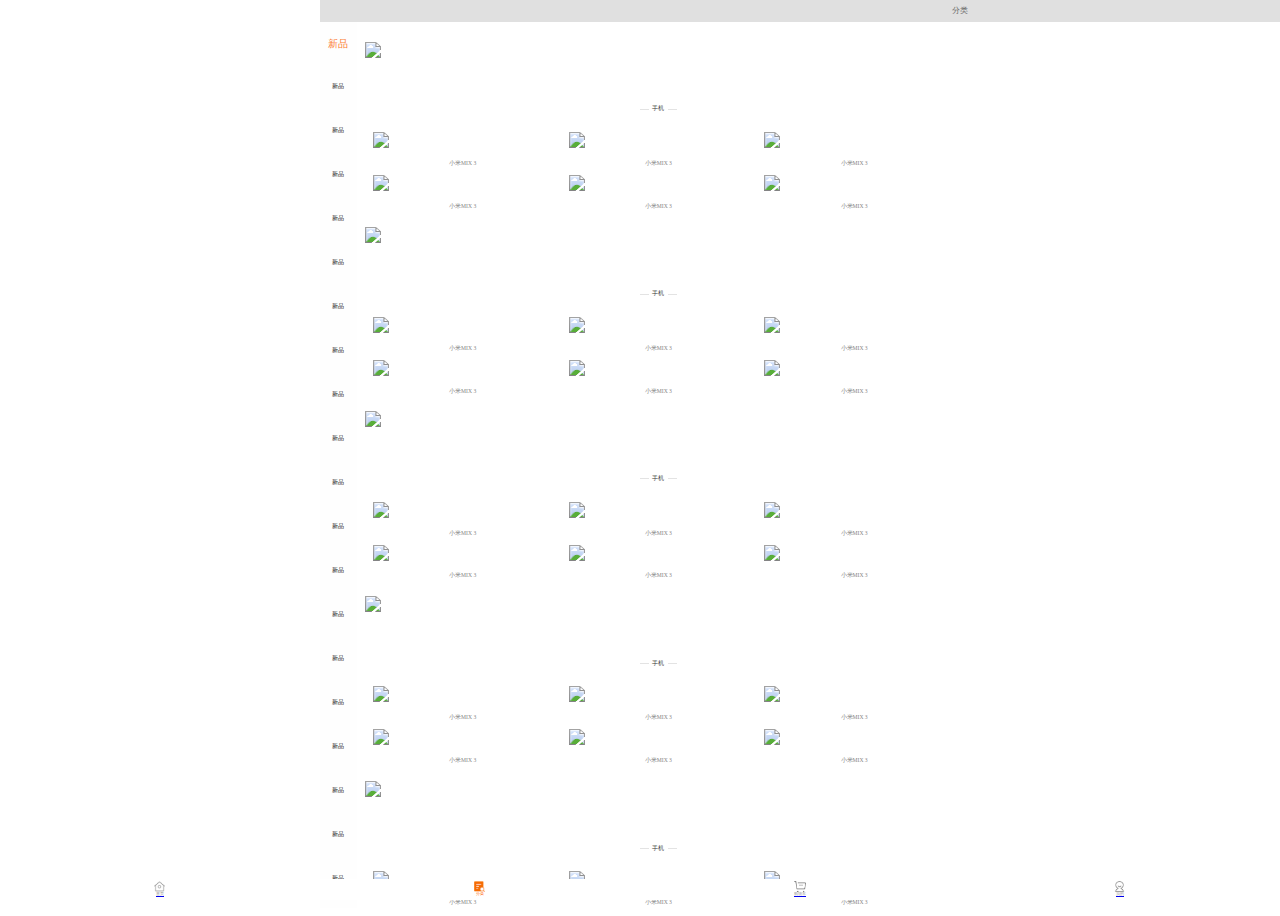
==== classify.html @ bfd6804c "111" ====
<!DOCTYPE html>
<html lang="zh">
<head>
	<meta charset="UTF-8">
	<meta name="viewport" content="width=device-width, initial-scale=1.0">
	<meta http-equiv="X-UA-Compatible" content="ie=edge">
	<link rel="stylesheet" href="css/base.css">
	<link rel="stylesheet" href="css/foot.css">
	<link rel="stylesheet" href="css/classify.css">
	<script src="js/rem.js"></script>
	<title>分类</title>
</head>
<body>
	<div class="classify-root">
	   <!-- head on -->
		<div class="header">
			<div class="iconfont">&#xe620;</div>
			<div style="font-size: .5rem;">分类</div>
			<div class="iconfont">&#xe637;</div>
		</div>
		<!-- head off -->
	<!-- 主要内容开始 -->
	<main>
		<div class="main-left">
			<div class="main-left-box">
				<div style="font-size: .6rem; color: #fb7d34;">新品</div>
				<div>新品</div>
				<div>新品</div>
				<div>新品</div>
				<div>新品</div>
				<div>新品</div>
				<div>新品</div>
				<div>新品</div>
				<div>新品</div>
				<div>新品</div>
				<div>新品</div>
				<div>新品</div>
				<div>新品</div>
				<div>新品</div>
				<div>新品</div>
				<div>新品</div>
				<div>新品</div>
				<div>新品</div>
				<div>新品</div>
				<div>新品</div>
			</div>
		</div>
		<div class="main-right">
			<div class="main-right-box">
				<div class="main-right-box-top">
					<img src="//i8.mifile.cn/v1/a1/3b9051f0-9e78-3ea9-dc8a-aed54060d94c!500x200.webp" >
				</div>
				<div class="main-right-box-text">
					<div class="main-right-box-text1"></div>
					<div class="main-right-box-text2">手机</div>
					<div class="main-right-box-text3"></div>
				</div>
				<div class="main-right-box-jpg">
					<div class="main-right-box-smjpg1">
						<div class="jp1"><img src="//i8.mifile.cn/b2c-mimall-media/8dbd523e76673afb58e16e3f74520735!120x120.png"></div>
						<div class="jp2">小米MIX 3</div>
					</div>
					<div class="main-right-box-smjpg1">
						<div class="jp1"><img src="//i8.mifile.cn/b2c-mimall-media/8dbd523e76673afb58e16e3f74520735!120x120.png"></div>
						<div class="jp2">小米MIX 3</div>
					</div>
					<div class="main-right-box-smjpg1">
						<div class="jp1"><img src="//i8.mifile.cn/b2c-mimall-media/8dbd523e76673afb58e16e3f74520735!120x120.png"></div>
						<div class="jp2">小米MIX 3</div>
					</div>
					<div class="main-right-box-smjpg1">
						<div class="jp1"><img src="//i8.mifile.cn/b2c-mimall-media/8dbd523e76673afb58e16e3f74520735!120x120.png"></div>
						<div class="jp2">小米MIX 3</div>
					</div>
					<div class="main-right-box-smjpg1">
						<div class="jp1"><img src="//i8.mifile.cn/b2c-mimall-media/8dbd523e76673afb58e16e3f74520735!120x120.png"></div>
						<div class="jp2">小米MIX 3</div>
					</div>
					<div class="main-right-box-smjpg1">
						<div class="jp1"><img src="//i8.mifile.cn/b2c-mimall-media/8dbd523e76673afb58e16e3f74520735!120x120.png"></div>
						<div class="jp2">小米MIX 3</div>
					</div>
				</div>
			</div>
			<!-- 右部循环开始 -->
			<div class="main-right-box">
				<div class="main-right-box-top">
					<img src="//i8.mifile.cn/v1/a1/3b9051f0-9e78-3ea9-dc8a-aed54060d94c!500x200.webp" >
				</div>
				<div class="main-right-box-text">
					<div class="main-right-box-text1"></div>
					<div class="main-right-box-text2">手机</div>
					<div class="main-right-box-text3"></div>
				</div>
				<div class="main-right-box-jpg">
					<div class="main-right-box-smjpg1">
						<div class="jp1"><img src="//i8.mifile.cn/b2c-mimall-media/8dbd523e76673afb58e16e3f74520735!120x120.png"></div>
						<div class="jp2">小米MIX 3</div>
					</div>
					<div class="main-right-box-smjpg1">
						<div class="jp1"><img src="//i8.mifile.cn/b2c-mimall-media/8dbd523e76673afb58e16e3f74520735!120x120.png"></div>
						<div class="jp2">小米MIX 3</div>
					</div>
					<div class="main-right-box-smjpg1">
						<div class="jp1"><img src="//i8.mifile.cn/b2c-mimall-media/8dbd523e76673afb58e16e3f74520735!120x120.png"></div>
						<div class="jp2">小米MIX 3</div>
					</div>
					<div class="main-right-box-smjpg1">
						<div class="jp1"><img src="//i8.mifile.cn/b2c-mimall-media/8dbd523e76673afb58e16e3f74520735!120x120.png"></div>
						<div class="jp2">小米MIX 3</div>
					</div>
					<div class="main-right-box-smjpg1">
						<div class="jp1"><img src="//i8.mifile.cn/b2c-mimall-media/8dbd523e76673afb58e16e3f74520735!120x120.png"></div>
						<div class="jp2">小米MIX 3</div>
					</div>
					<div class="main-right-box-smjpg1">
						<div class="jp1"><img src="//i8.mifile.cn/b2c-mimall-media/8dbd523e76673afb58e16e3f74520735!120x120.png"></div>
						<div class="jp2">小米MIX 3</div>
					</div>
				</div>
			</div>
			<!-- 右部循环结束 -->
			<!-- 右部循环开始 -->
			<div class="main-right-box">
				<div class="main-right-box-top">
					<img src="//i8.mifile.cn/v1/a1/3b9051f0-9e78-3ea9-dc8a-aed54060d94c!500x200.webp" >
				</div>
				<div class="main-right-box-text">
					<div class="main-right-box-text1"></div>
					<div class="main-right-box-text2">手机</div>
					<div class="main-right-box-text3"></div>
				</div>
				<div class="main-right-box-jpg">
					<div class="main-right-box-smjpg1">
						<div class="jp1"><img src="//i8.mifile.cn/b2c-mimall-media/8dbd523e76673afb58e16e3f74520735!120x120.png"></div>
						<div class="jp2">小米MIX 3</div>
					</div>
					<div class="main-right-box-smjpg1">
						<div class="jp1"><img src="//i8.mifile.cn/b2c-mimall-media/8dbd523e76673afb58e16e3f74520735!120x120.png"></div>
						<div class="jp2">小米MIX 3</div>
					</div>
					<div class="main-right-box-smjpg1">
						<div class="jp1"><img src="//i8.mifile.cn/b2c-mimall-media/8dbd523e76673afb58e16e3f74520735!120x120.png"></div>
						<div class="jp2">小米MIX 3</div>
					</div>
					<div class="main-right-box-smjpg1">
						<div class="jp1"><img src="//i8.mifile.cn/b2c-mimall-media/8dbd523e76673afb58e16e3f74520735!120x120.png"></div>
						<div class="jp2">小米MIX 3</div>
					</div>
					<div class="main-right-box-smjpg1">
						<div class="jp1"><img src="//i8.mifile.cn/b2c-mimall-media/8dbd523e76673afb58e16e3f74520735!120x120.png"></div>
						<div class="jp2">小米MIX 3</div>
					</div>
					<div class="main-right-box-smjpg1">
						<div class="jp1"><img src="//i8.mifile.cn/b2c-mimall-media/8dbd523e76673afb58e16e3f74520735!120x120.png"></div>
						<div class="jp2">小米MIX 3</div>
					</div>
				</div>
			</div>
			<!-- 右部循环结束 -->
			<!-- 右部循环开始 -->
			<div class="main-right-box">
				<div class="main-right-box-top">
					<img src="//i8.mifile.cn/v1/a1/3b9051f0-9e78-3ea9-dc8a-aed54060d94c!500x200.webp" >
				</div>
				<div class="main-right-box-text">
					<div class="main-right-box-text1"></div>
					<div class="main-right-box-text2">手机</div>
					<div class="main-right-box-text3"></div>
				</div>
				<div class="main-right-box-jpg">
					<div class="main-right-box-smjpg1">
						<div class="jp1"><img src="//i8.mifile.cn/b2c-mimall-media/8dbd523e76673afb58e16e3f74520735!120x120.png"></div>
						<div class="jp2">小米MIX 3</div>
					</div>
					<div class="main-right-box-smjpg1">
						<div class="jp1"><img src="//i8.mifile.cn/b2c-mimall-media/8dbd523e76673afb58e16e3f74520735!120x120.png"></div>
						<div class="jp2">小米MIX 3</div>
					</div>
					<div class="main-right-box-smjpg1">
						<div class="jp1"><img src="//i8.mifile.cn/b2c-mimall-media/8dbd523e76673afb58e16e3f74520735!120x120.png"></div>
						<div class="jp2">小米MIX 3</div>
					</div>
					<div class="main-right-box-smjpg1">
						<div class="jp1"><img src="//i8.mifile.cn/b2c-mimall-media/8dbd523e76673afb58e16e3f74520735!120x120.png"></div>
						<div class="jp2">小米MIX 3</div>
					</div>
					<div class="main-right-box-smjpg1">
						<div class="jp1"><img src="//i8.mifile.cn/b2c-mimall-media/8dbd523e76673afb58e16e3f74520735!120x120.png"></div>
						<div class="jp2">小米MIX 3</div>
					</div>
					<div class="main-right-box-smjpg1">
						<div class="jp1"><img src="//i8.mifile.cn/b2c-mimall-media/8dbd523e76673afb58e16e3f74520735!120x120.png"></div>
						<div class="jp2">小米MIX 3</div>
					</div>
				</div>
			</div>
			<!-- 右部循环结束 -->
			<!-- 右部循环开始 -->
			<div class="main-right-box">
				<div class="main-right-box-top">
					<img src="//i8.mifile.cn/v1/a1/3b9051f0-9e78-3ea9-dc8a-aed54060d94c!500x200.webp" >
				</div>
				<div class="main-right-box-text">
					<div class="main-right-box-text1"></div>
					<div class="main-right-box-text2">手机</div>
					<div class="main-right-box-text3"></div>
				</div>
				<div class="main-right-box-jpg">
					<div class="main-right-box-smjpg1">
						<div class="jp1"><img src="//i8.mifile.cn/b2c-mimall-media/8dbd523e76673afb58e16e3f74520735!120x120.png"></div>
						<div class="jp2">小米MIX 3</div>
					</div>
					<div class="main-right-box-smjpg1">
						<div class="jp1"><img src="//i8.mifile.cn/b2c-mimall-media/8dbd523e76673afb58e16e3f74520735!120x120.png"></div>
						<div class="jp2">小米MIX 3</div>
					</div>
					<div class="main-right-box-smjpg1">
						<div class="jp1"><img src="//i8.mifile.cn/b2c-mimall-media/8dbd523e76673afb58e16e3f74520735!120x120.png"></div>
						<div class="jp2">小米MIX 3</div>
					</div>
					<div class="main-right-box-smjpg1">
						<div class="jp1"><img src="//i8.mifile.cn/b2c-mimall-media/8dbd523e76673afb58e16e3f74520735!120x120.png"></div>
						<div class="jp2">小米MIX 3</div>
					</div>
					<div class="main-right-box-smjpg1">
						<div class="jp1"><img src="//i8.mifile.cn/b2c-mimall-media/8dbd523e76673afb58e16e3f74520735!120x120.png"></div>
						<div class="jp2">小米MIX 3</div>
					</div>
					<div class="main-right-box-smjpg1">
						<div class="jp1"><img src="//i8.mifile.cn/b2c-mimall-media/8dbd523e76673afb58e16e3f74520735!120x120.png"></div>
						<div class="jp2">小米MIX 3</div>
					</div>
				</div>
			</div>
			<!-- 右部循环结束 -->
		</div>
		
	</main>
	<!-- 主要内容结束 -->
	
		<!-- footer on -->
		<div class="foot">
				<a href="index.html">
					<div class="tu"></div>
					<div class="text">首页</div>
				</a>
				<a><div class="tu2"></div>
					<div class="text1">分类</div>
				</a>
				<a href="shop.html">
					<div class="tu3"></div>
					<div class="text">购物车</div>
				</a>
				<a href="me.html">
					<div class="tu4"></div>
					<div class="text">我的</div>
				</a>
		</div>
	</div>
		<!-- footer off -->
</body>
</html>
---- css/foot.css ----
/* foot on */
.foot{
	width:100%;
	height:1.3rem;
	position: fixed;
	left:0;
	bottom:0;
	display: flex;
	-webkit-justify-content:space-between ;
	background: #fff;
}
.foot a{
	width:25%;
	height:100%;
	display: flex;
	/* flex-direction: column; */
	/* justify-content: center; */
	display: block;
}
.foot a .tu{
	background:url("[data-uri]") no-repeat center center/auto 100%;
	width:100%;
	height:0.7rem;
	margin-top: .1rem;
	box-sizing: border-box;
}
.foot a .tu2{
	background:url("[data-uri]") no-repeat center center/auto 100%;
	width:100%;
	height:0.7rem;	
	margin-top: .1rem;
	box-sizing: border-box;
}
.foot a .tu3{
	background:url("[data-uri]") no-repeat center center/auto 100%;
	width:100%;
	height:0.7rem;	
	margin-top: .1rem;
	box-sizing: border-box;
}
.foot a .tu4{
	background:url("[data-uri]") no-repeat center center/auto 100%;
	width:100%;
	height:0.7rem;
		margin-top: .1rem;
		box-sizing: border-box;
}
.foot .text{
	color:#999;
	font-size:0.22rem ;
	text-align: center;
}
.foot .text1{
	color:#ff6700;
	font-size:0.22rem ;
	text-align: center;
}
/* foot off */
---- css/classify.css ----
.classify-root{
	max-width:640px;
	height: 100vh;
	margin: 0 auto;
	position: relative;
	overflow-x:none;
}
/* head on */
.header{
	width:100%;
	height:1.38rem;
	background: #e0e0e0;
	display: flex;
	justify-content: space-between;
	color:#666;
	line-height: 1.38rem;
	font-size: .6rem;
	position: fixed;
	top:0;
}
.header div{
	padding: 0 .4rem;
}
/* head off */
/* 主要内容开始 */
main{
	width:100%;
	height:100%;
	display: flex;
}
.main-left{
	height:100%;
	width: 2.3rem;
	background: #fefefe;
	overflow-y: auto;
}
.main-left::-webkit-scrollbar{
	width:0;
}
.main-right{
	height:100%;
	width:calc(100% - 2.3rem);
    padding:1.38rem 0 1.3rem 0 ;
	box-sizing: border-box;
	overflow-y: auto;
}
.main-right::-webkit-scrollbar{
	width: 0;
}
.main-right-box{
	width:100%;
	padding:.73rem 0.5rem 0 .5rem;
	box-sizing: border-box;	
}
.main-right-box-top{
	height:2.35rem;
	width: 100%;
	margin-bottom: .6rem;
}
.main-right-box-top img{
	width: 100%;
	height:auto;
}
.main-right-box-text{
	width:100%;
	height:2.5rem;
	display: flex;
	justify-content: center;
	align-items: center;
}
.main-right-box-text1{
	width:.6rem;
	height:0.02rem;
	background: #e3e3e3;
	}
.main-right-box-text2{
	color:#333;
	font-size: .39rem;
	padding:0 .2rem;
	box-sizing: border-box;
}
.main-right-box-text3{
		width:.6rem;
		height:0.02rem;
		background: #e3e3e3;
		}
.main-left-box{
     width:100%;
	 height:100%;
	 box-sizing: border-box;
	 font-size: .37rem;
	 display: flex;
	 flex-direction: column;
	 padding-top: 1.3rem;
	 box-sizing: border-box;
}
.main-left-box div{
	width:2.3rem;
	height:10%;
	text-align: center;
	padding-top: .6rem;
}
.main-right-box-jpg{
	width:100%;
	height:5.37rem;
	display: flex;
	flex-wrap: wrap;
}
.main-right-box-jpg>div{
	width:33.33333%;
	height:50%;
	display: flex;
	flex-direction: column;
	justify-content: center;
	align-items: center;
}
.main-right-box-smjpg1 .jp2{
	width:100%;
	height:calc(100% - 1.44rem);
	font-size: .35rem;
	color:#848484;
	text-align: center;
	line-height: 1.44rem;
}
.main-right-box-smjpg1 .jp1{
	width:100%;
	height:1.44rem;
}
.main-right-box-smjpg1 .jp1 img{
	width:auto;
	height:100%;
	margin-left: .5rem;
	margin-top: .2rem;
}
/* 主要内容结束 */
/* foot on */
.foot a .tu{
	background:url("[data-uri]") no-repeat center center/auto 100%;
	width:100%;
	height:0.7rem;	
}
.foot a .tu2{
	background:url("[data-uri]") no-repeat center center/auto 100%;
	width:100%;
	height:0.7rem;	
}
/* foot off */
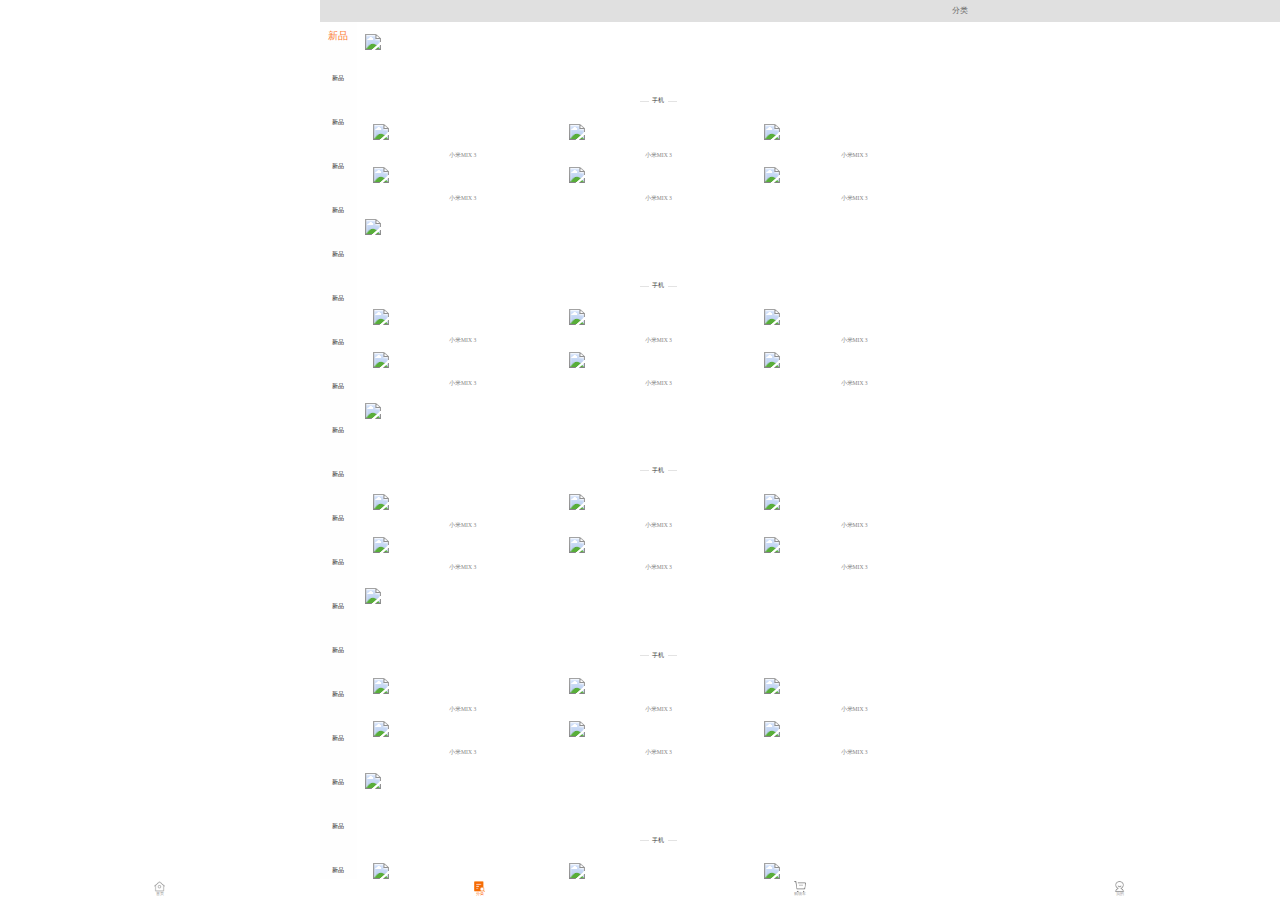
==== commit d2fd34c2: "222" ====
--- a/classify.html
+++ b/classify.html
@@ -8,15 +8,15 @@
 	<link rel="stylesheet" href="css/foot.css">
 	<link rel="stylesheet" href="css/classify.css">
 	<script src="js/rem.js"></script>
-	<title>分类</title>
+	<title>classify</title>
 </head>
 <body>
 	<div class="classify-root">
 	   <!-- head on -->
 		<div class="header">
-			<div class="iconfont">&#xe620;</div>
+			<a href="index.html"><div class="iconfont">&#xe620;</div></a>
 			<div style="font-size: .5rem;">分类</div>
-			<div class="iconfont">&#xe637;</div>
+			<a href="seek.html" class="iconfont">&#xe637;</a>
 		</div>
 		<!-- head off -->
 	<!-- 主要内容开始 -->
--- a/css/base.css
+++ b/css/base.css
@@ -0,0 +1,33 @@
+*{
+  margin:0;
+  padding:0;
+  font-family: "微软雅黑","苹方";
+  font-style:normal;
+  font-weight:normal;
+	box-sizing: border-box;
+}
+@font-face {
+  font-family: 'iconfont';  /* project id 974100 */
+  src: url('//at.alicdn.com/t/font_974100_66bgnvsgro9.eot');
+  src: url('//at.alicdn.com/t/font_974100_66bgnvsgro9.eot?#iefix') format('embedded-opentype'),
+  url('//at.alicdn.com/t/font_974100_66bgnvsgro9.woff') format('woff'),
+  url('//at.alicdn.com/t/font_974100_66bgnvsgro9.ttf') format('truetype'),
+  url('//at.alicdn.com/t/font_974100_66bgnvsgro9.svg#iconfont') format('svg');
+}
+
+.iconfont{
+	font-family:"iconfont";
+}
+ul,li{
+	list-style:none;
+}
+a{
+	text-decoration:none;
+}
+.root{
+	width: 100%;
+	max-width:640px;
+	/* height: 100vh; */
+	margin: 0 auto;
+	position: relative;
+}--- a/css/classify.css
+++ b/css/classify.css
@@ -18,8 +18,11 @@
 	position: fixed;
 	top:0;
 }
-.header div{
+.header div,a{
 	padding: 0 .4rem;
+}
+.header a:first-child{
+	padding:0;
 }
 /* head off */
 /* 主要内容开始 */
